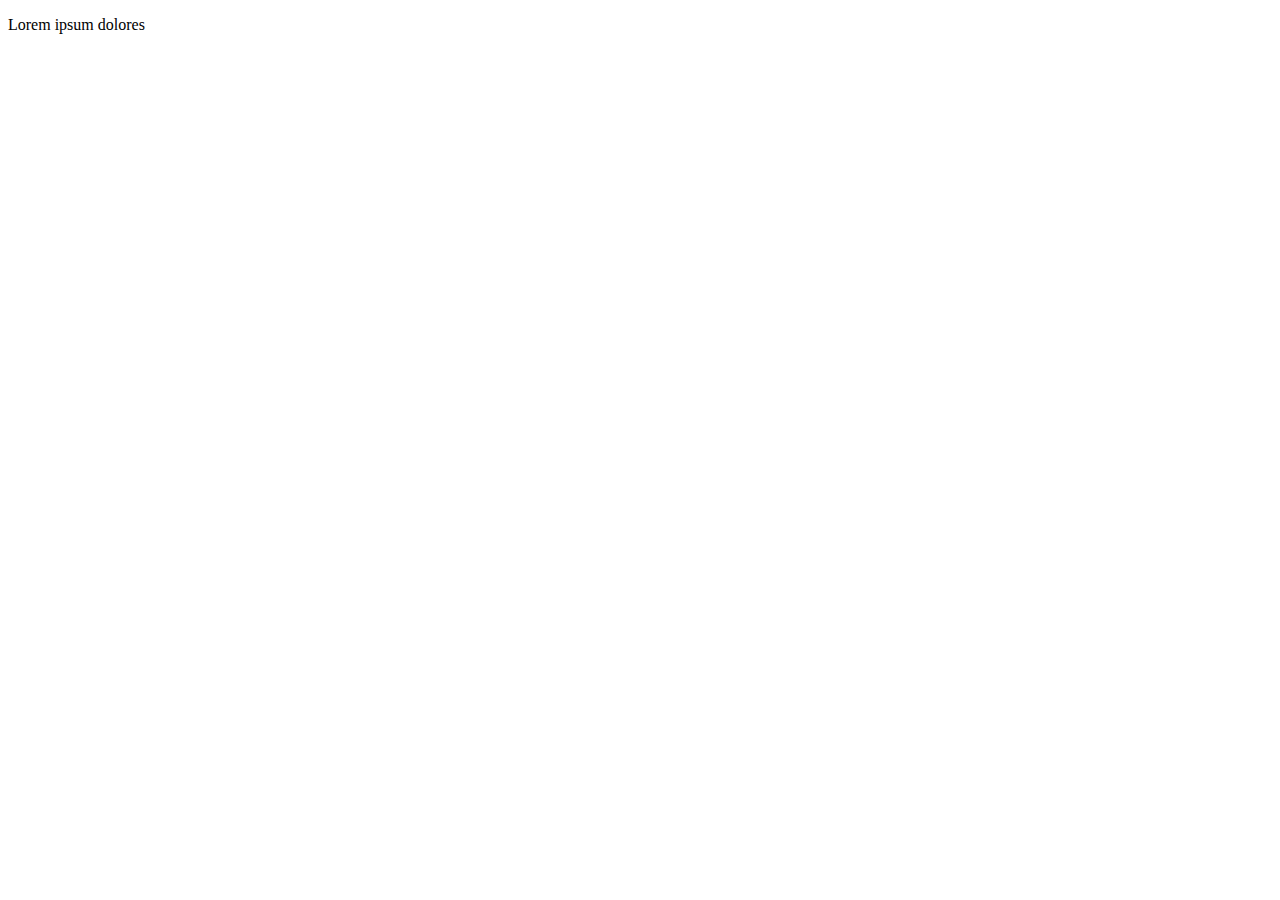
==== page03.html @ 84a37222 "version initital - premier commit" ====
<!DOCTYPE html>
<html lang="en">
<head>
    <meta charset="UTF-8">
    <meta name="viewport" content="width='device-width', initial-scale=1.0">
    <title>Document Page03</title>
    <script src="App.js" defer ></script>
</head>
<body>
    <p id="T1">

    </p>
    </body>
</html>
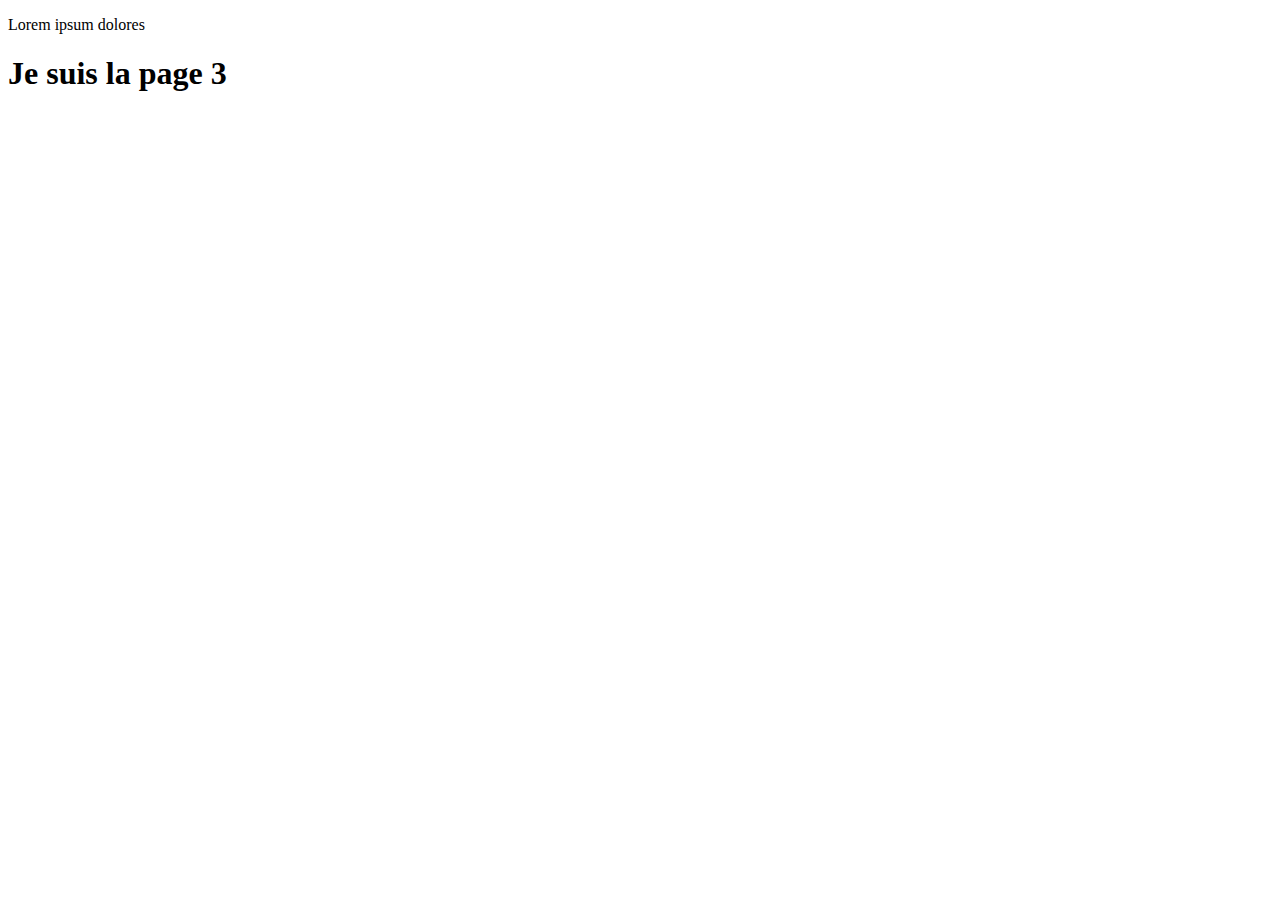
==== commit a9e809c2: "Adde title H3" ====
--- a/page03.html
+++ b/page03.html
@@ -8,7 +8,7 @@
 </head>
 <body>
     <p id="T1">
-
+        <h1> Je suis la page 3</h1>
     </p>
     </body>
 </html>